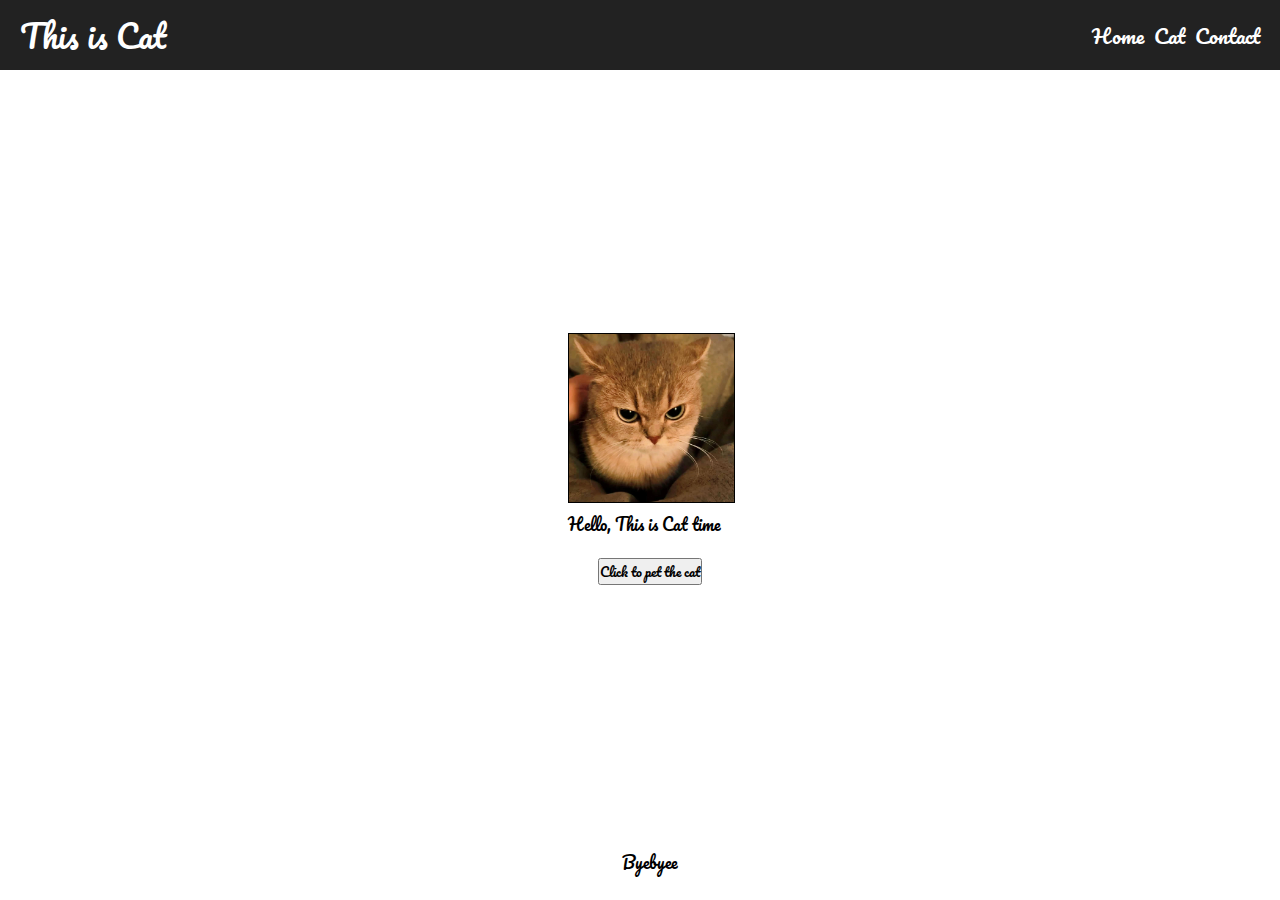
==== index.html @ 54b814dc "add index.html" ====
<!DOCTYPE html>
<html lang="en">
<head>
    <meta charset="UTF-8">
    <meta name="viewport" content="width= , initial-scale=1.0">
    <title>mohaa</title>
    <link rel="stylesheet" href="style.css">
</head>
<body>
    <nav>
        <div class="title">
            <h1>This is Cat</h1>
        </div>
        <div class="item">
            <a href="">Home</a>
            <a href="https://en.wikipedia.org/wiki/Cat">Cat</a>
            <a href="https://www.instagram.com/justztmq_/profilecard/?igsh=dXV0dTZidmZjM2I2">Contact</a>
        </div>
    </nav>
    <div class="pola">
        <div class="mohaa">
            <div class="img-box">
                <img src="img/7632y2.webp" alt="cat fail">
            </div>
            <p>Hello, This is Cat time</p>
        </div>
        <button>Click to pet the cat</button>
    </div>
    <footer>
        <p>Byebyee</p>
    </footer>
</body>
</html>
---- style.css ----
@import url('https://fonts.googleapis.com/css2?family=Pacifico&display=swap');

*{
    margin: 0;
    padding: 0;
    color: black;
    font-family: "Pacifico", cursive;
    font-weight: 400;
    font-style: normal;
}

nav{
    display: flex;
    justify-content: space-between;
    align-items: center;
    padding-right: 20px;
    padding-left: 20px;
    background: #222;
    height: 70px;
}

nav h1{
    color: white;
}

.item{
    display: flex;
    justify-content: space-between;
    align-items: center;
    gap: 10px;
}

.item a{
    color: white;
    text-decoration: none;
    font-size: 1.25rem;
}

.item a:hover{
    color: gray;
    transition: ease-in-out 0.25s color;
}

.pola{
    height: 82vh;
    padding-left: 20px;
    display: flex;
    flex-direction: column;
    justify-content: center;
    align-items: center;
    margin: 1.25rem;
}


.mohaa{
    margin-bottom: 20px;
}

footer{
    padding-left: 20px;
    text-align: center;
}

img{
    width: 100%;
    height: 100%;
    border: 1px solid black;
}

.img-box{
    width: 165px;
}
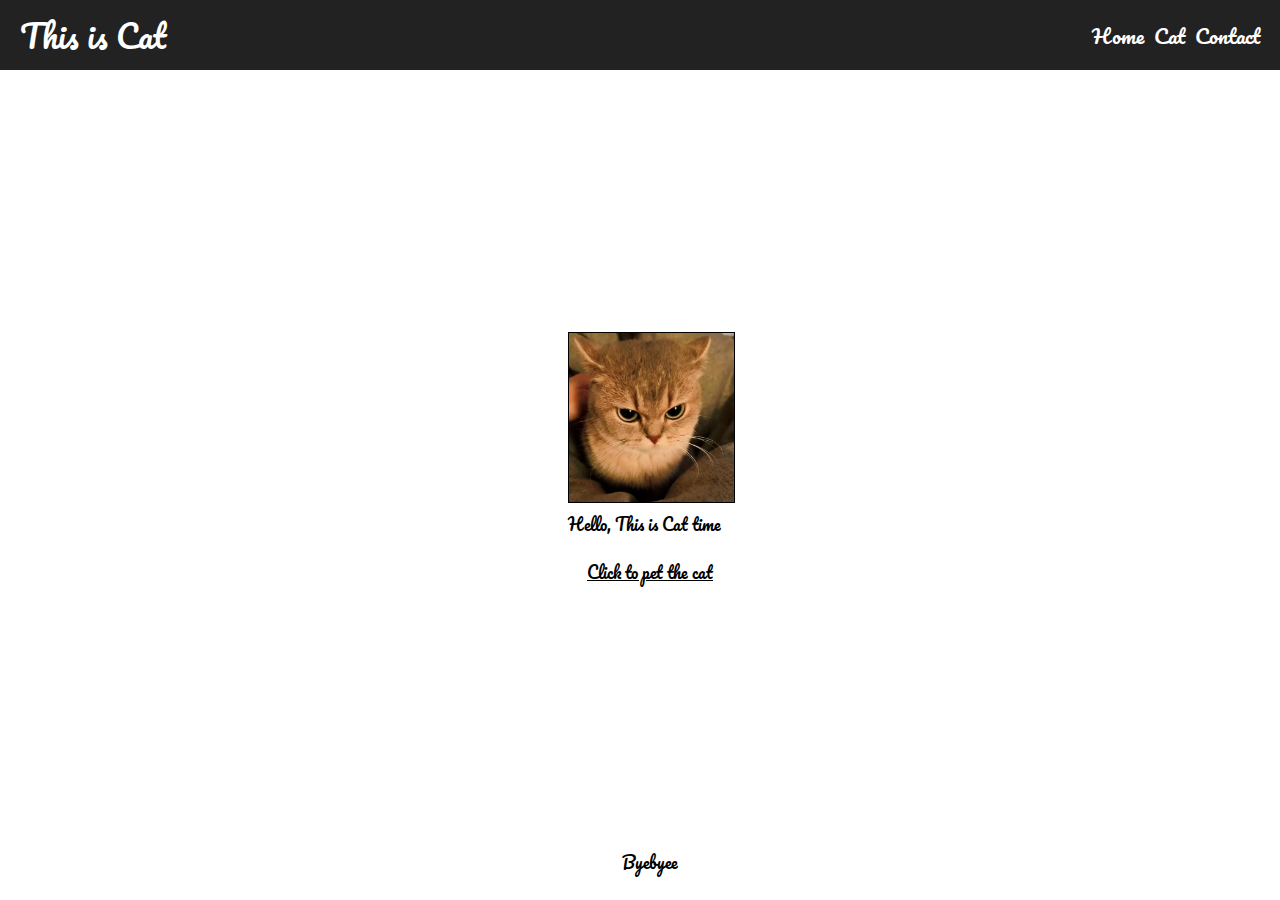
==== commit 65248d6b: "edit index.html" ====
--- a/index.html
+++ b/index.html
@@ -24,7 +24,7 @@
             </div>
             <p>Hello, This is Cat time</p>
         </div>
-        <button>Click to pet the cat</button>
+        <a href="lab14.html">Click to pet the cat</a>
     </div>
     <footer>
         <p>Byebyee</p>
